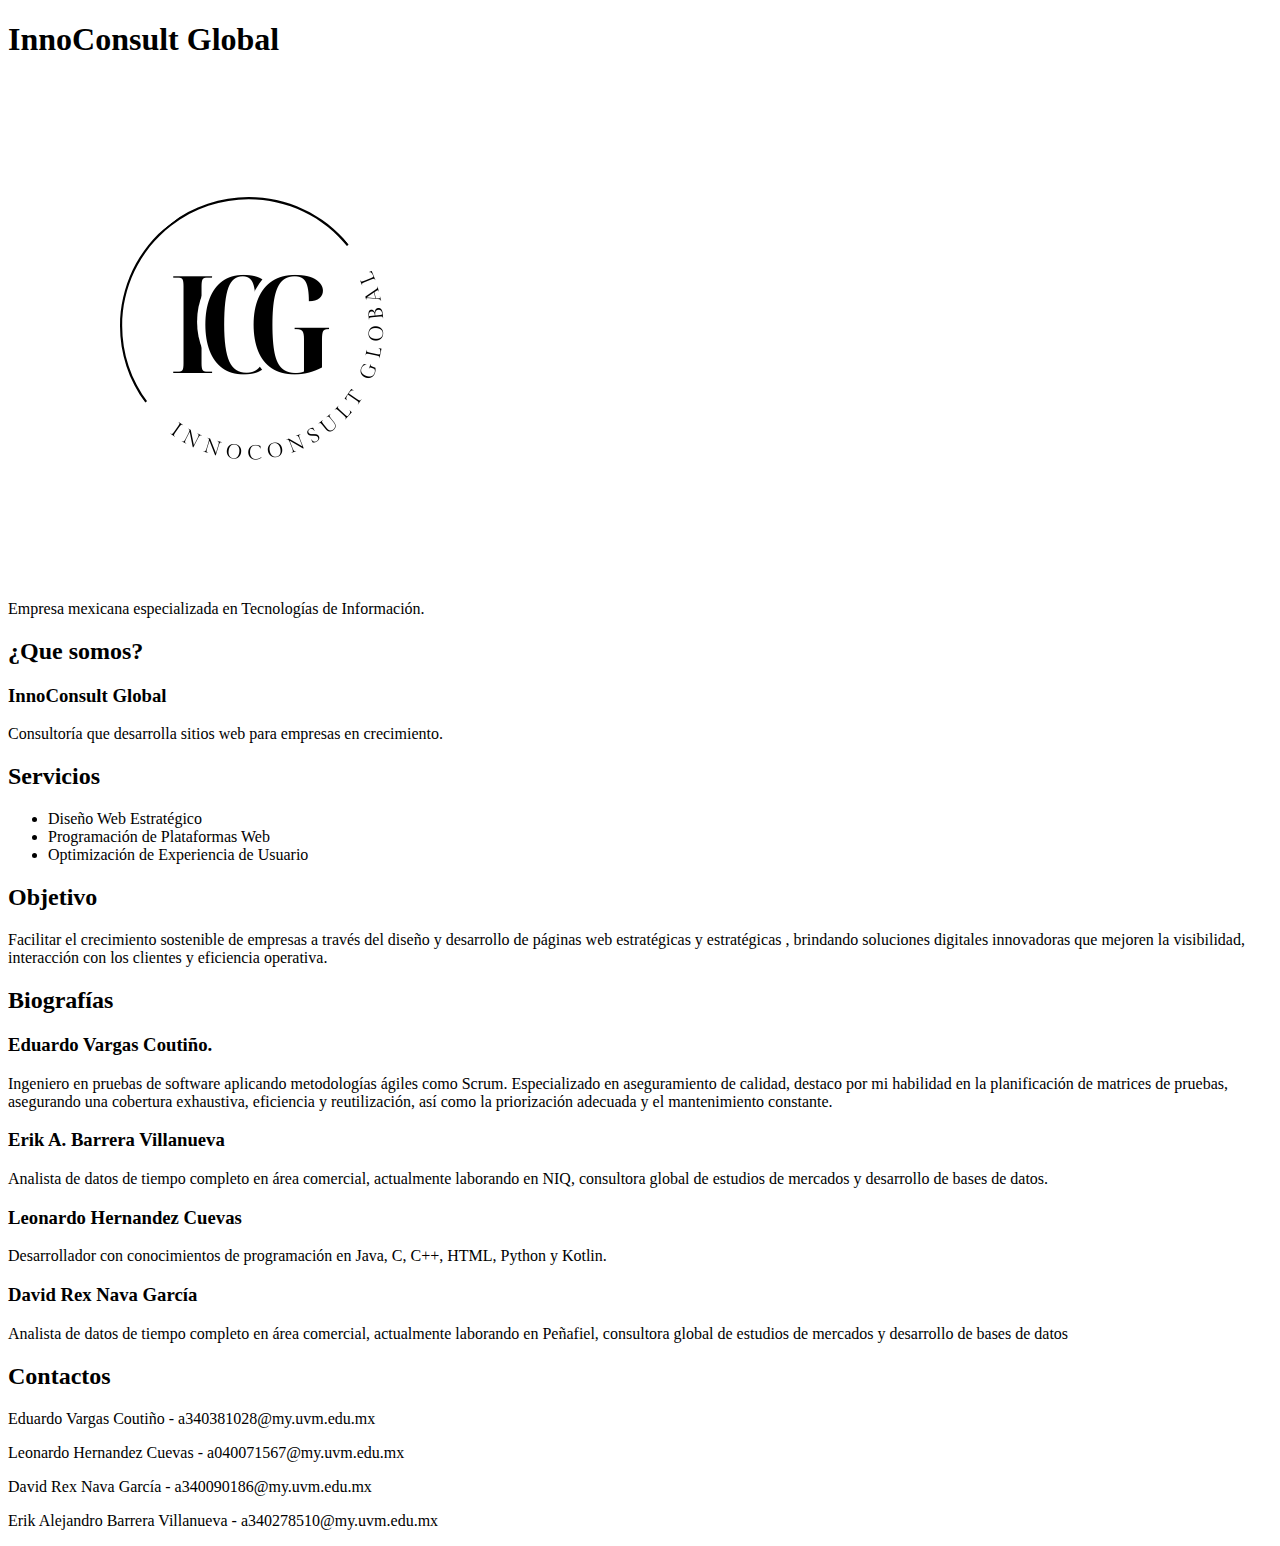
==== index.html @ 25b41cbd "Cascaron HTML" ====
<!DOCTYPE html>
<html lang="es">
<head>
    <meta charset="UTF-8">
    <meta name="viewport" content="width=device-width, initial-scale=1.0">
    <title>Currículum</title>
    <link rel="stylesheet" href="disñeo_curriculum.css">
</head>
<body>

    <header>

        <h1>InnoConsult Global</h1>
        <img src="ICG Logo.png" alt="LOGO"> <!--Foto del logo-->
        <p>
            Empresa mexicana especializada en Tecnologías de Información.
        </p>
    </header>

    <section id="whatAreWe">
        <h2>¿Que somos?</h2>
        <h3>InnoConsult Global</h3>
        <p>Consultoría que desarrolla sitios web para empresas en crecimiento. </p>
    </section>

    <section id="services">
        <h2>Servicios</h2>
        <ul>
            <li>Diseño Web Estratégico</li>
            <li>Programación de Plataformas Web</li>
            <li>Optimización de Experiencia de Usuario</li>
        </ul>
    </section>

    <section id="Goal">
        <h2>Objetivo</h2>
        <p> 
            Facilitar el crecimiento sostenible de 
            empresas a través del diseño y desarrollo de páginas web estratégicas y estratégicas , 
            brindando soluciones digitales innovadoras que mejoren la visibilidad, interacción con los clientes y eficiencia operativa.
        </p>      
    </section>

    <section id="Biography">
        <h2>Biografías</h2>
        <div class="Biographys">
            <div class="Eduardo">
                <h3>Eduardo Vargas Coutiño.</h3>
                <p>Ingeniero en pruebas de software aplicando metodologías ágiles como Scrum. Especializado en aseguramiento de calidad, destaco por mi habilidad en la planificación de matrices de pruebas, asegurando una cobertura exhaustiva, eficiencia y reutilización, así como la priorización adecuada y el mantenimiento constante.</p>
            </div>
            <div class="Erik">
                <h3>Erik A. Barrera Villanueva</h3>
                <p>Analista de datos de tiempo completo en área comercial, actualmente laborando en NIQ, consultora global de estudios de mercados y desarrollo de bases de datos.</p>
            </div>
            <div class="leo">
                <h3>Leonardo Hernandez Cuevas</h3>
                <p>Desarrollador con conocimientos de programación en Java, C, C++, HTML, Python y Kotlin.</p>
            </div>
            <div class="rex">
                <h3>David Rex Nava García</h3>
                <p>Analista de datos de tiempo completo en área comercial, actualmente laborando en Peñafiel, consultora global de estudios de mercados y desarrollo de bases de datos</p>
            </div>
        </div>
    </section>

    <section id="contact">
        <h2>Contactos</h2>
        <p>Eduardo Vargas Coutiño - a340381028@my.uvm.edu.mx</p>
        <p>Leonardo Hernandez Cuevas - a040071567@my.uvm.edu.mx</p>
        <p>David Rex Nava García - a340090186@my.uvm.edu.mx</p>  
        <p>Erik Alejandro Barrera Villanueva - a340278510@my.uvm.edu.mx</p>             
    </section>

</body>
</html>
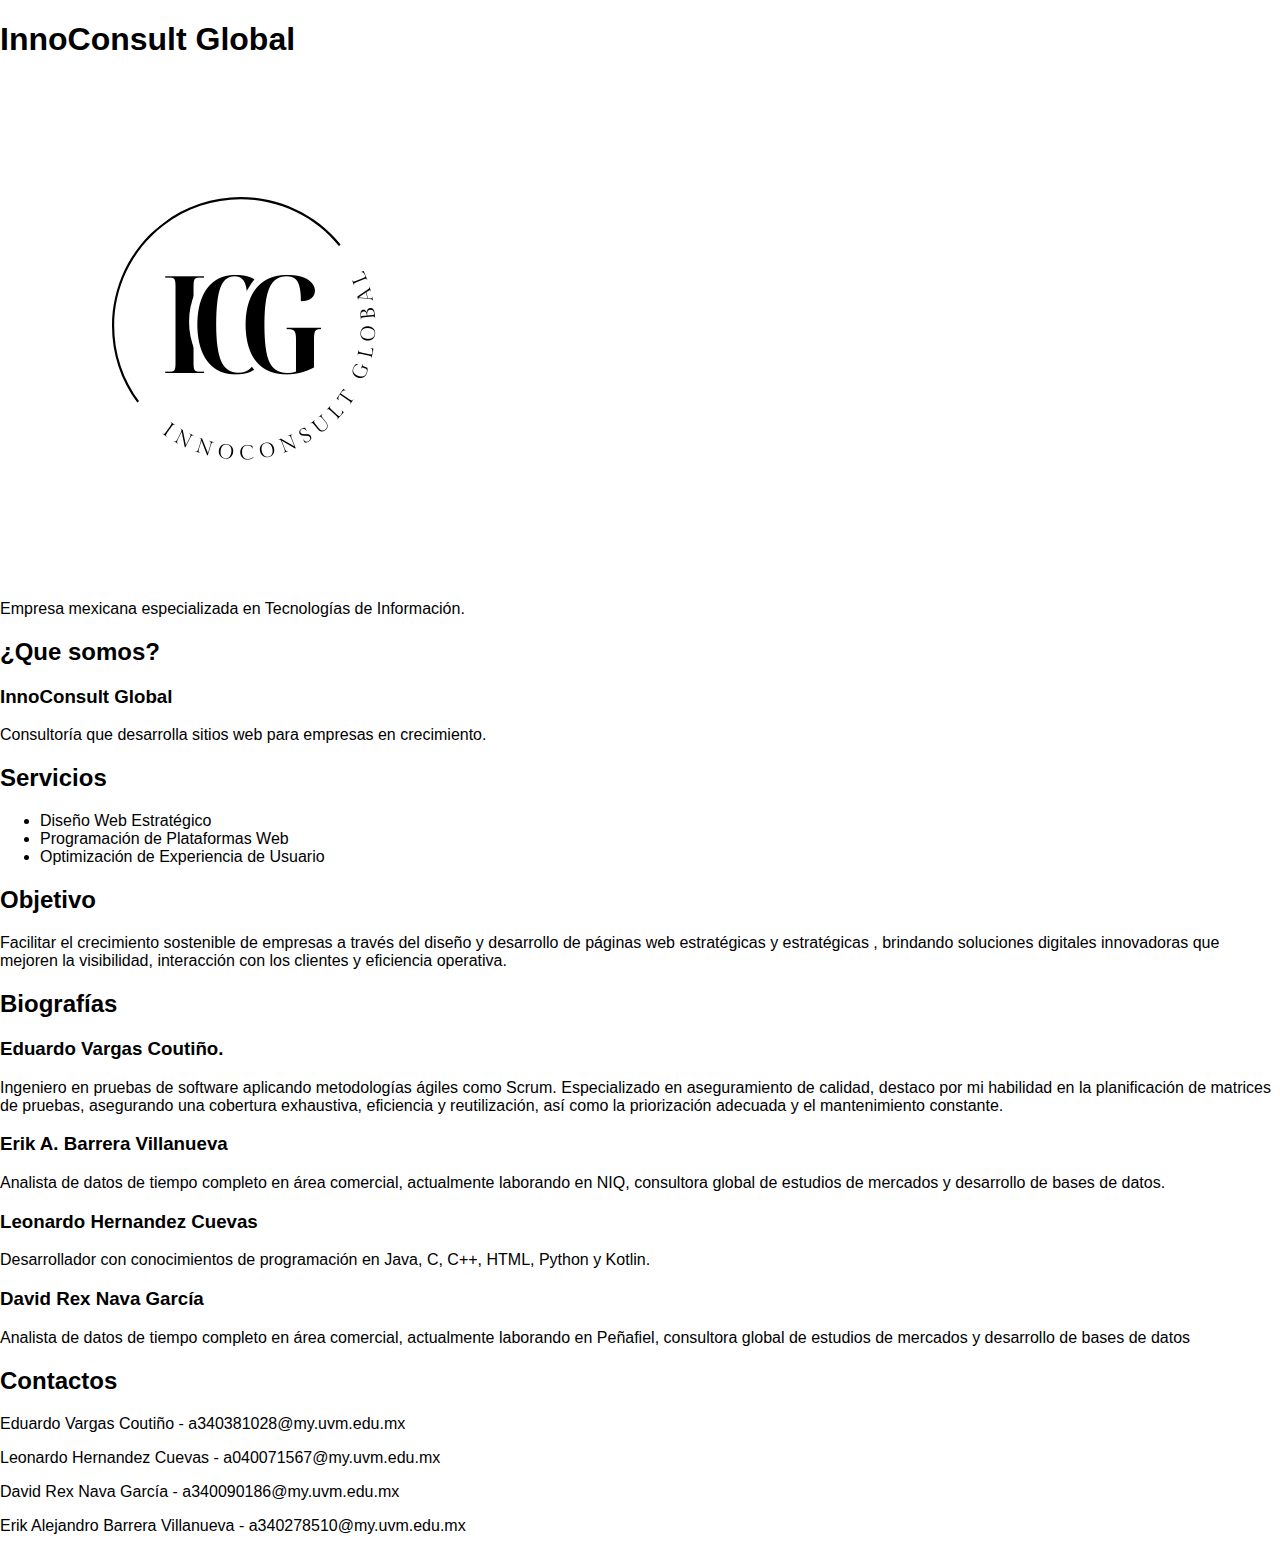
==== commit 13232960: "v1.1" ====
--- a/index.html
+++ b/index.html
@@ -4,7 +4,7 @@
     <meta charset="UTF-8">
     <meta name="viewport" content="width=device-width, initial-scale=1.0">
     <title>Currículum</title>
-    <link rel="stylesheet" href="disñeo_curriculum.css">
+    <link rel="stylesheet" href="styles.css">
 </head>
 <body>
 
--- a/styles.css
+++ b/styles.css
@@ -0,0 +1,93 @@
+body {
+    margin: 0;
+    padding: 0;
+    font-family: Arial, sans-serif;
+}
+
+.title {
+    margin-top: 10px;
+}
+
+.navbar {
+    background-color: #333;
+    position: fixed;
+    top: 0;
+    width: 100%;
+    z-index: 1000; /* Asegura que la barra de navegación esté por encima del contenido */
+    height: 80px;
+}
+
+.container {
+    width: 90%;
+    margin: 0 auto;
+    padding: 20px;
+    height: 50px;
+}
+
+.logo {
+    float: left;
+}
+
+.logo img {
+    height: 50px;
+    margin-right: 10px;
+}
+
+.menu-icon {
+    display: none;
+    cursor: pointer;
+    color: #fff;
+    font-size: 20px;
+}
+
+.nav-links {
+    list-style-type: none;
+    margin: 0;
+    padding: 0;
+    float: right;
+}
+
+.nav-links li {
+    display: inline-block;
+    margin-left: 20px;
+}
+
+.nav-links li a {
+    color: #fff;
+    text-decoration: none;
+}
+
+.section {
+    margin-top: 200px; /* Agrega espacio entre el título de la sección y la parte superior del navegador */
+    margin-bottom: 50px; /* Espacio entre secciones */
+}
+
+@media screen and (max-width: 768px) {
+    .container {
+        width: 100%;
+    }
+
+    .menu-icon {
+        display: block;
+    }
+
+    .nav-links {
+        display: none;
+        width: 100%;
+        text-align: center;
+        position: absolute;
+        background-color: #333;
+        top: 60px;
+        left: 0;
+        z-index: 1000;
+    }
+
+    .nav-links li {
+        display: block;
+        margin-top: 10px;
+    }
+
+    #menu-toggle:checked + .menu-icon + .nav-links {
+        display: block;
+    }
+}
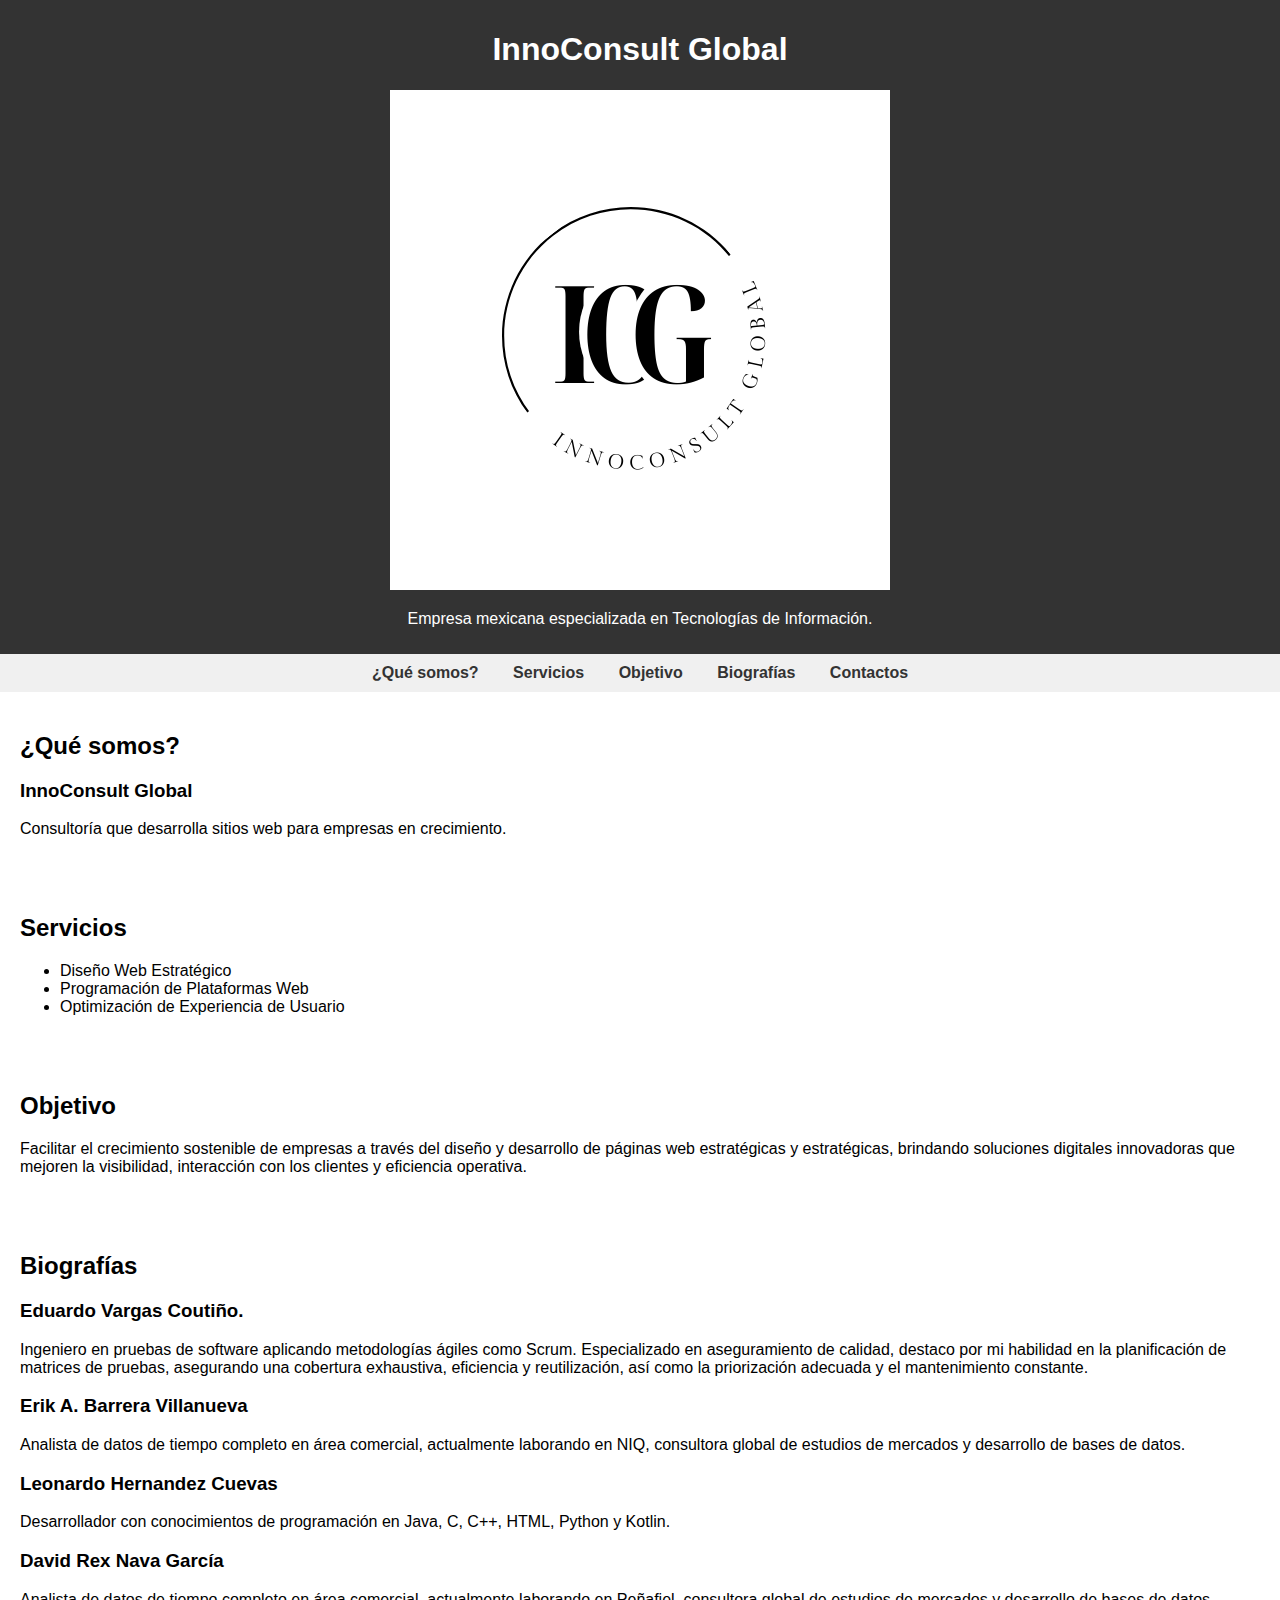
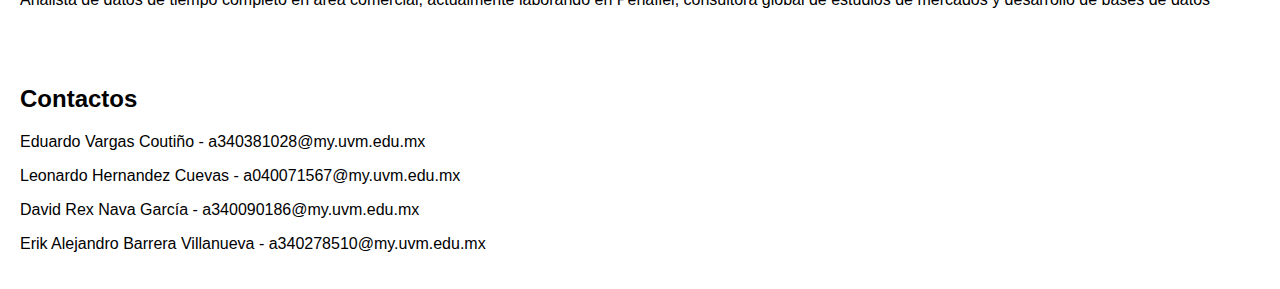
==== commit 3a373cac: "HTML 2" ====
--- a/index.html
+++ b/index.html
@@ -3,24 +3,61 @@
 <head>
     <meta charset="UTF-8">
     <meta name="viewport" content="width=device-width, initial-scale=1.0">
-    <title>Currículum</title>
+    <title>Consultoria</title>
     <link rel="stylesheet" href="styles.css">
+    <style>
+        body {
+            font-family: Arial, sans-serif;
+            margin: 0;
+            padding: 0;
+            box-sizing: border-box;
+        }
+
+        header {
+            background-color: #333;
+            color: white;
+            text-align: center;
+            padding: 10px 0;
+        }
+
+        nav {
+            background-color: #f0f0f0;
+            padding: 10px;
+            text-align: center;
+        }
+
+        nav a {
+            margin: 0 15px;
+            text-decoration: none;
+            color: #333;
+            font-weight: bold;
+        }
+
+        section {
+            padding: 20px;
+        }
+    </style>
 </head>
 <body>
 
     <header>
-
         <h1>InnoConsult Global</h1>
         <img src="ICG Logo.png" alt="LOGO"> <!--Foto del logo-->
-        <p>
-            Empresa mexicana especializada en Tecnologías de Información.
-        </p>
+        <p>Empresa mexicana especializada en Tecnologías de Información.</p>
     </header>
 
+    <nav>
+        <a href="#whatAreWe">¿Qué somos?</a>
+        <a href="#services">Servicios</a>
+        <a href="#Goal">Objetivo</a>
+        <a href="#Biography">Biografías</a>
+        <a href="#contact">Contactos</a>
+    </nav>
+
     <section id="whatAreWe">
-        <h2>¿Que somos?</h2>
+        <h2>¿Qué somos?</h2>
         <h3>InnoConsult Global</h3>
-        <p>Consultoría que desarrolla sitios web para empresas en crecimiento. </p>
+        <p>Consultoría que desarrolla sitios web para empresas en crecimiento.</p>
     </section>
 
     <section id="services">
@@ -34,11 +71,7 @@
 
     <section id="Goal">
         <h2>Objetivo</h2>
-        <p> 
-            Facilitar el crecimiento sostenible de 
-            empresas a través del diseño y desarrollo de páginas web estratégicas y estratégicas , 
-            brindando soluciones digitales innovadoras que mejoren la visibilidad, interacción con los clientes y eficiencia operativa.
-        </p>      
+        <p>Facilitar el crecimiento sostenible de empresas a través del diseño y desarrollo de páginas web estratégicas y estratégicas, brindando soluciones digitales innovadoras que mejoren la visibilidad, interacción con los clientes y eficiencia operativa.</p>
     </section>
 
     <section id="Biography">
